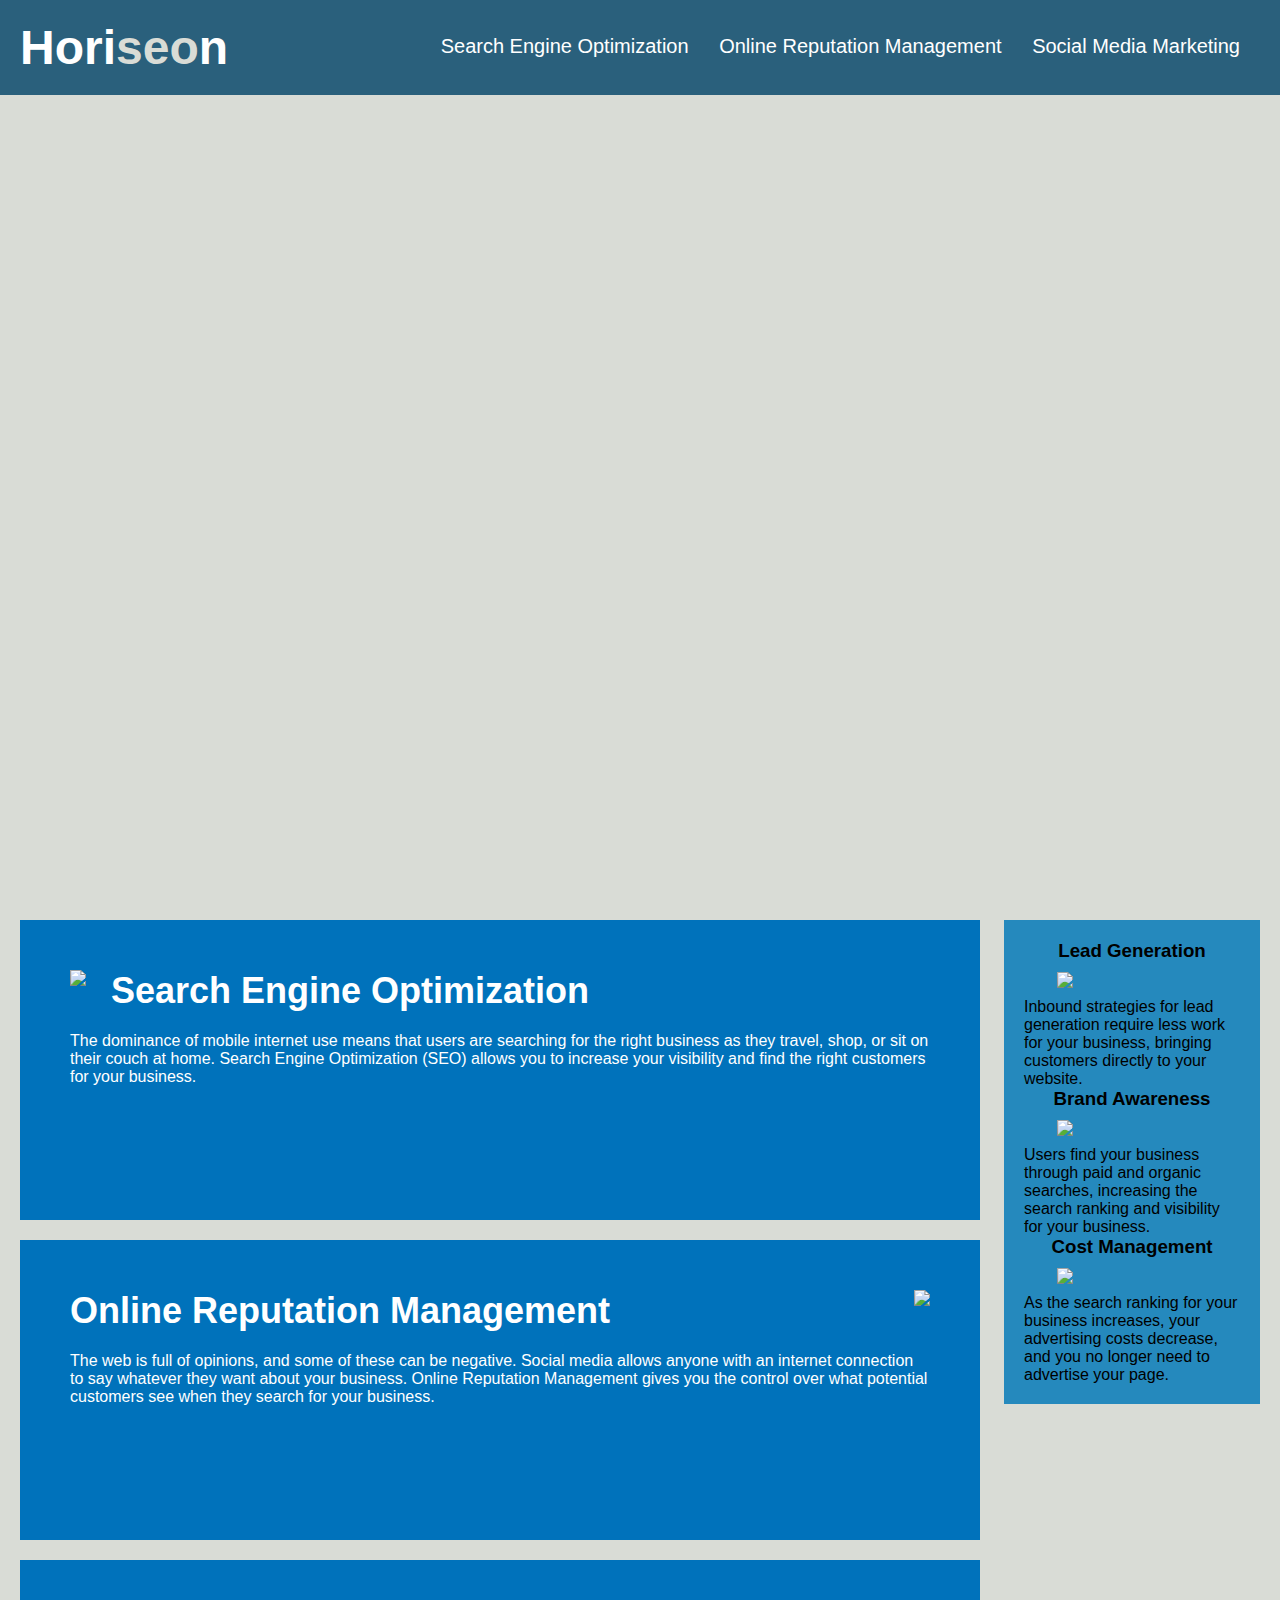
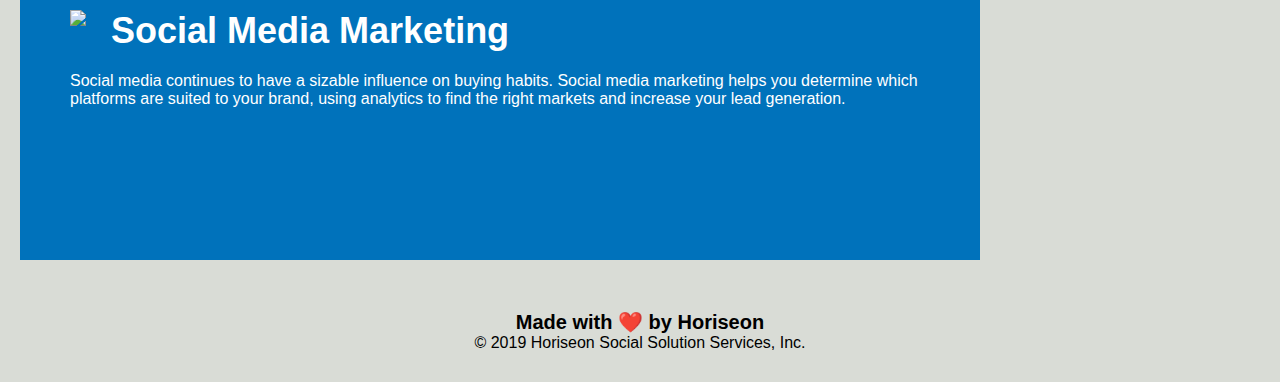
==== index.html @ 3bf4e42f "site completed minus documentation and description for SERP" ====
<!DOCTYPE html>
<html lang="en">

<head>
    <meta charset="UTF-8">
    <meta http-equiv="X-UA-Compatible" content="IE=edge">
    <meta name="viewport" content="width=device-width, initial-scale=1.0">
    <link rel="stylesheet" href="./assets/css/styles.css">
    <title>HoriSEOn: Digital Footprint and Accessibility Solutions</title>

    <!-- find apropriate description content for SERP -->

    <meta name="description" content="description info">
</head>

<body>
    <header>
        <H1>Hori<span>seo</span>n</H1>
        <nav>
            <ul>
                <li class="navLink">
                    <a href="#search-engine-optimization" class="navClick">Search Engine Optimization</a>
                </li>
                <li class=" navLink">
                    <a href="#online-reputation-management" class="navClick">Online Reputation Management</a>
                </li>
                <li class="navLink">
                    <a href="#social-media-marketing" class="navClick">Social Media Marketing</a>
                </li>
            </ul>
        </nav>
    </header>

    <div class="hero"></div>

    <main>
        <section class="mainSection" id="search-engine-optimization">
            <img src="./assets/imgs/search-engine-optimization.jpg" class="float-left mainImg" />
            <h2 class="mainHead">Search Engine Optimization</h2>
            <p>
                The dominance of mobile internet use means that users are searching for the right business as they
                travel, shop, or sit on their couch at home. Search Engine Optimization (SEO) allows you to increase
                your visibility and find the right customers for your business.
            </p>
        </section>
        <section class="mainSection" id="online-reputation-management">
            <img src="./assets/imgs/online-reputation-management.jpg" class="float-right mainImg" />
            <h2 class="mainHead">Online Reputation Management</h2>
            <p>
                The web is full of opinions, and some of these can be negative. Social media allows anyone with an
                internet connection to say whatever they want about your business. Online Reputation Management gives
                you the control over what potential customers see when they search for your business.
            </p>
        </section>
        <section id="social-media-marketing" class="mainSection">
            <img src="./assets/imgs/social-media-marketing.jpg" class="float-left mainImg" />
            <h2 class="mainHead">Social Media Marketing</h2>
            <p>
                Social media continues to have a sizable influence on buying habits. Social media marketing helps you
                determine which platforms are suited to your brand, using analytics to find the right markets and
                increase your lead generation.
            </p>
        </section>
    </main>

    <aside>
        <section class="asideSection">
            <h3 class="asideHead">Lead Generation</h3>
            <img src="./assets/imgs/lead-generation.png" class="asideImg" />
            <p>
                Inbound strategies for lead generation require less work for your business, bringing customers
                directly to your website.
            </p>
        </section>
        <section>
            <h3 class="asideHead">Brand Awareness</h3>
            <img src="./assets/imgs/brand-awareness.png" class="asideImg" />
            <p>
                Users find your business through paid and organic searches, increasing the search ranking and
                visibility for your business.
            </p>
        </section>
        <section>
            <h3 class="asideHead">Cost Management</h3>
            <img src="./assets/imgs/cost-management.png" class="asideImg"></img>
            <p>
                As the search ranking for your business increases, your advertising costs decrease, and you no longer
                need to advertise your page.
            </p>
        </section>
    </aside>

    <footer>
        <h2 class="footerHead">Made with ❤️️ by Horiseon</h2>
        <p>
            &copy; 2019 Horiseon Social Solution Services, Inc.
        </p>
    </footer>
</body>

</html>
---- assets/css/styles.css ----
* {
    box-sizing: border-box;
    padding: 0;
    margin: 0;
}

body {
    background-color: #d9dcd6;
}

header {
    padding: 20px;
    font-family: 'Trebuchet MS', 'Lucida Sans Unicode', 'Lucida Grande', 'Lucida Sans', Arial, sans-serif;
    background-color: #2a607c;
    color: #ffffff;
}

h1 {
    display: inline-block;
    font-size: 48px;
}

/* color of "seo" in Horiseon h1 */

span {
    color: #d9dcd6;
}

nav {
    padding-top: 15px;
    margin-right: 20px;
    float: right;
    font-family: 'Gill Sans', 'Gill Sans MT', Calibri, 'Trebuchet MS', sans-serif;
    font-size: 20px;
}

nav ul {
    list-style-type: none;
}

/* li elements in nav ul */

.navLink {
    display: inline;
    margin-left: 25px;
}

/* a elements in nav ul li */

.navClick {
    color: #fff;
    text-decoration: none;
}

/* img of meeting at top of main element */

.hero {
    height: 800px;
    width: 100%;
    margin-bottom: 25px;
    background-image: url("../imgs/digital-marketing-meeting.jpg");
    background-size: cover;
    background-position: center;
}

main {
    width: 75%;
    display: inline-block;
    margin-left: 20px;
}

.mainSection {
    margin-bottom: 20px;
    padding: 50px;
    height: 300px;
    font-family: 'Gill Sans', 'Gill Sans MT', Calibri, 'Trebuchet MS', sans-serif;
    background-color: #0072bb;
    color: #ffffff;
}

.mainHead {
    margin-bottom: 20px;
    font-size: 36px;
}

.float-left {
    float: left;
    margin-right: 25px;
}

.float-right {
    float: right;
    margin-left: 25px;
}

.mainImg {
    max-height: 200px;
}

aside {
    margin-right: 20px;
    padding: 20px;
    clear: both;
    float: right;
    width: 20%;
    height: 100%;
    font-family: 'Gill Sans', 'Gill Sans MT', Calibri, 'Trebuchet MS', sans-serif;
    background-color: #2589bd;
}

.asideHead {
    margin-bottom: 10px;
    text-align: center;
}

.asideImg {
    display: block;
    margin: 10px auto;
    max-width: 150px;
}

footer {
    padding: 30px;
    clear: both;
    font-family: 'Trebuchet MS', 'Lucida Sans Unicode', 'Lucida Grande', 'Lucida Sans', Arial, sans-serif;
    text-align: center;
}

.footerHead {
    font-size: 20px;
}
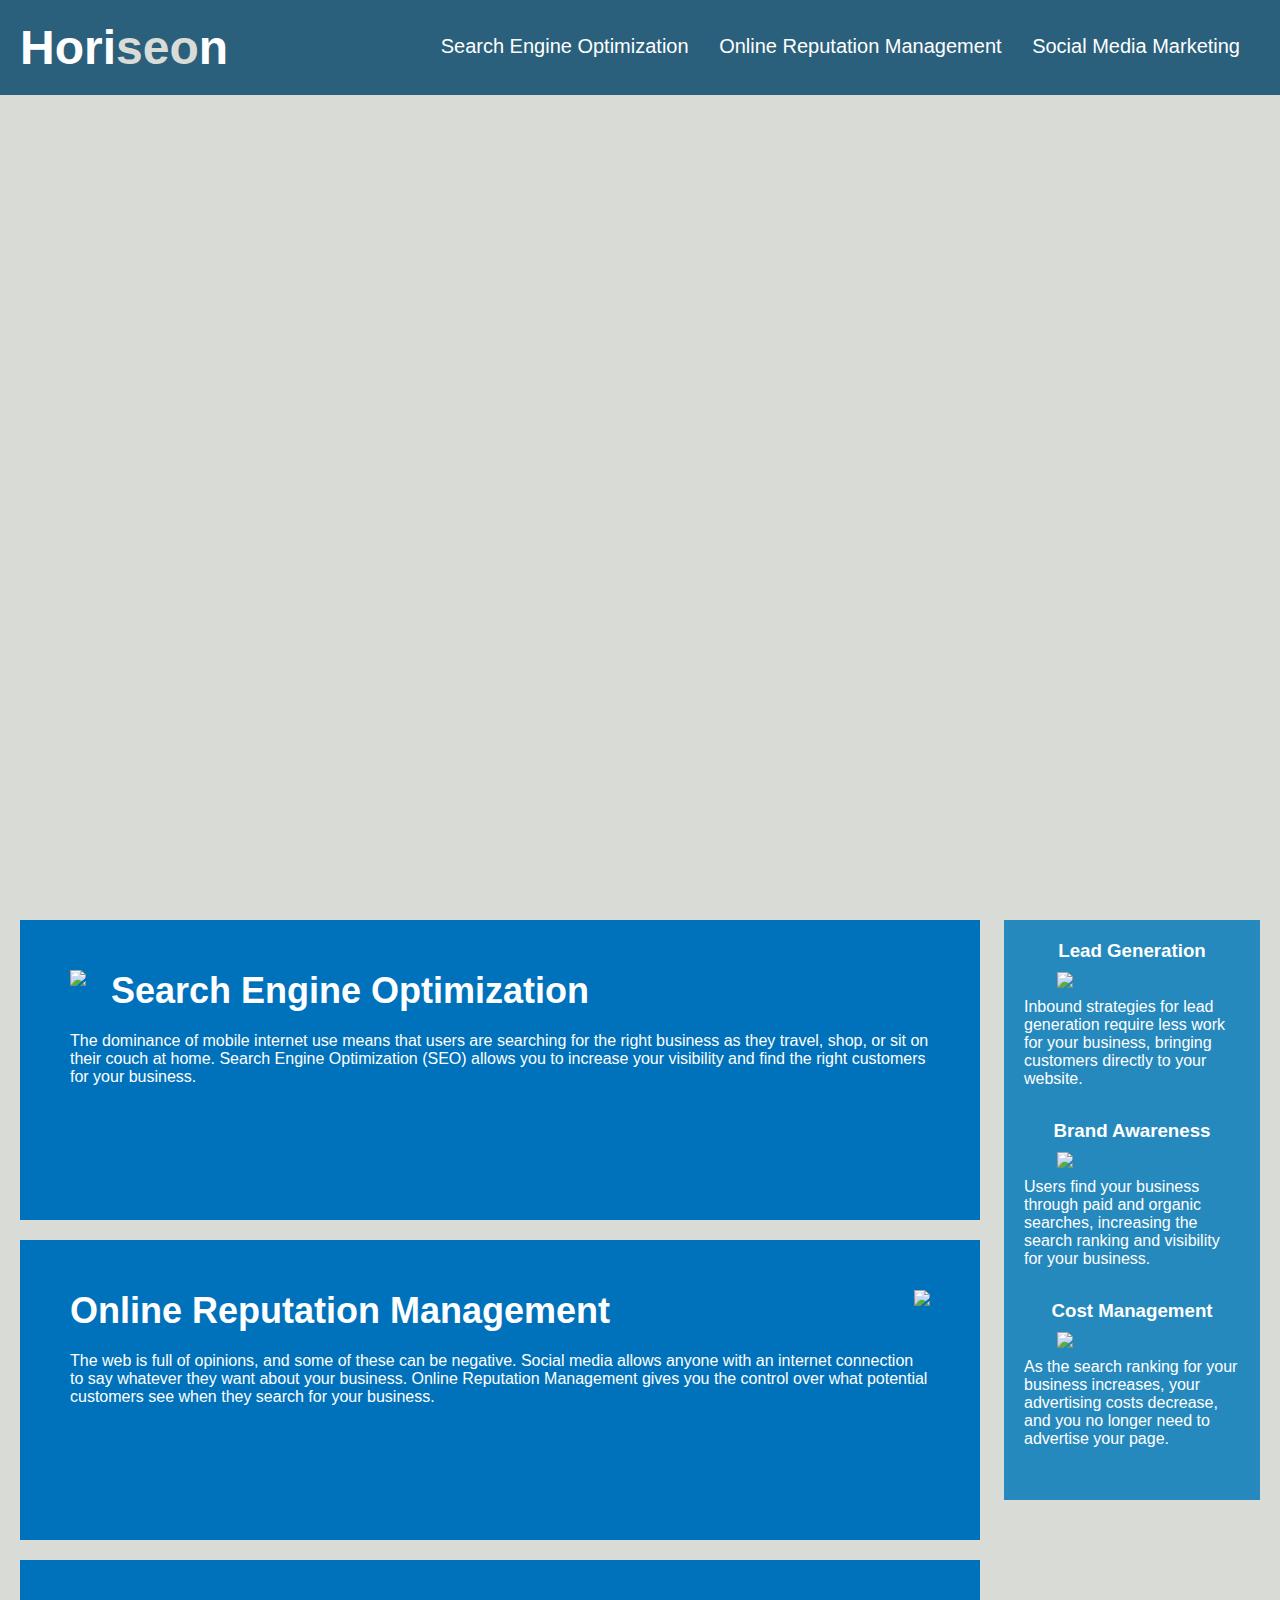
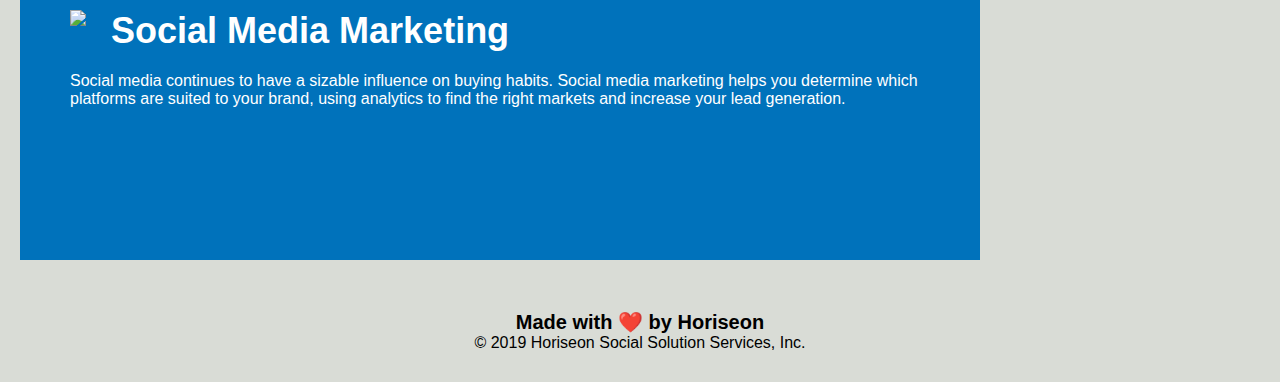
==== commit 21feb860: "found error in aside. added class to sections to change font color and margins" ====
--- a/index.html
+++ b/index.html
@@ -72,7 +72,7 @@
                 directly to your website.
             </p>
         </section>
-        <section>
+        <section class="asideSection">
             <h3 class="asideHead">Brand Awareness</h3>
             <img src="./assets/imgs/brand-awareness.png" class="asideImg" />
             <p>
@@ -80,7 +80,7 @@
                 visibility for your business.
             </p>
         </section>
-        <section>
+        <section class="asideSection">
             <h3 class="asideHead">Cost Management</h3>
             <img src="./assets/imgs/cost-management.png" class="asideImg"></img>
             <p>
--- a/assets/css/styles.css
+++ b/assets/css/styles.css
@@ -12,7 +12,7 @@
     padding: 20px;
     font-family: 'Trebuchet MS', 'Lucida Sans Unicode', 'Lucida Grande', 'Lucida Sans', Arial, sans-serif;
     background-color: #2a607c;
-    color: #ffffff;
+    color: #fff;
 }
 
 h1 {
@@ -75,7 +75,7 @@
     height: 300px;
     font-family: 'Gill Sans', 'Gill Sans MT', Calibri, 'Trebuchet MS', sans-serif;
     background-color: #0072bb;
-    color: #ffffff;
+    color: #fff;
 }
 
 .mainHead {
@@ -108,6 +108,11 @@
     background-color: #2589bd;
 }
 
+.asideSection {
+    margin-bottom: 32px;
+    color: #fff;
+}
+
 .asideHead {
     margin-bottom: 10px;
     text-align: center;
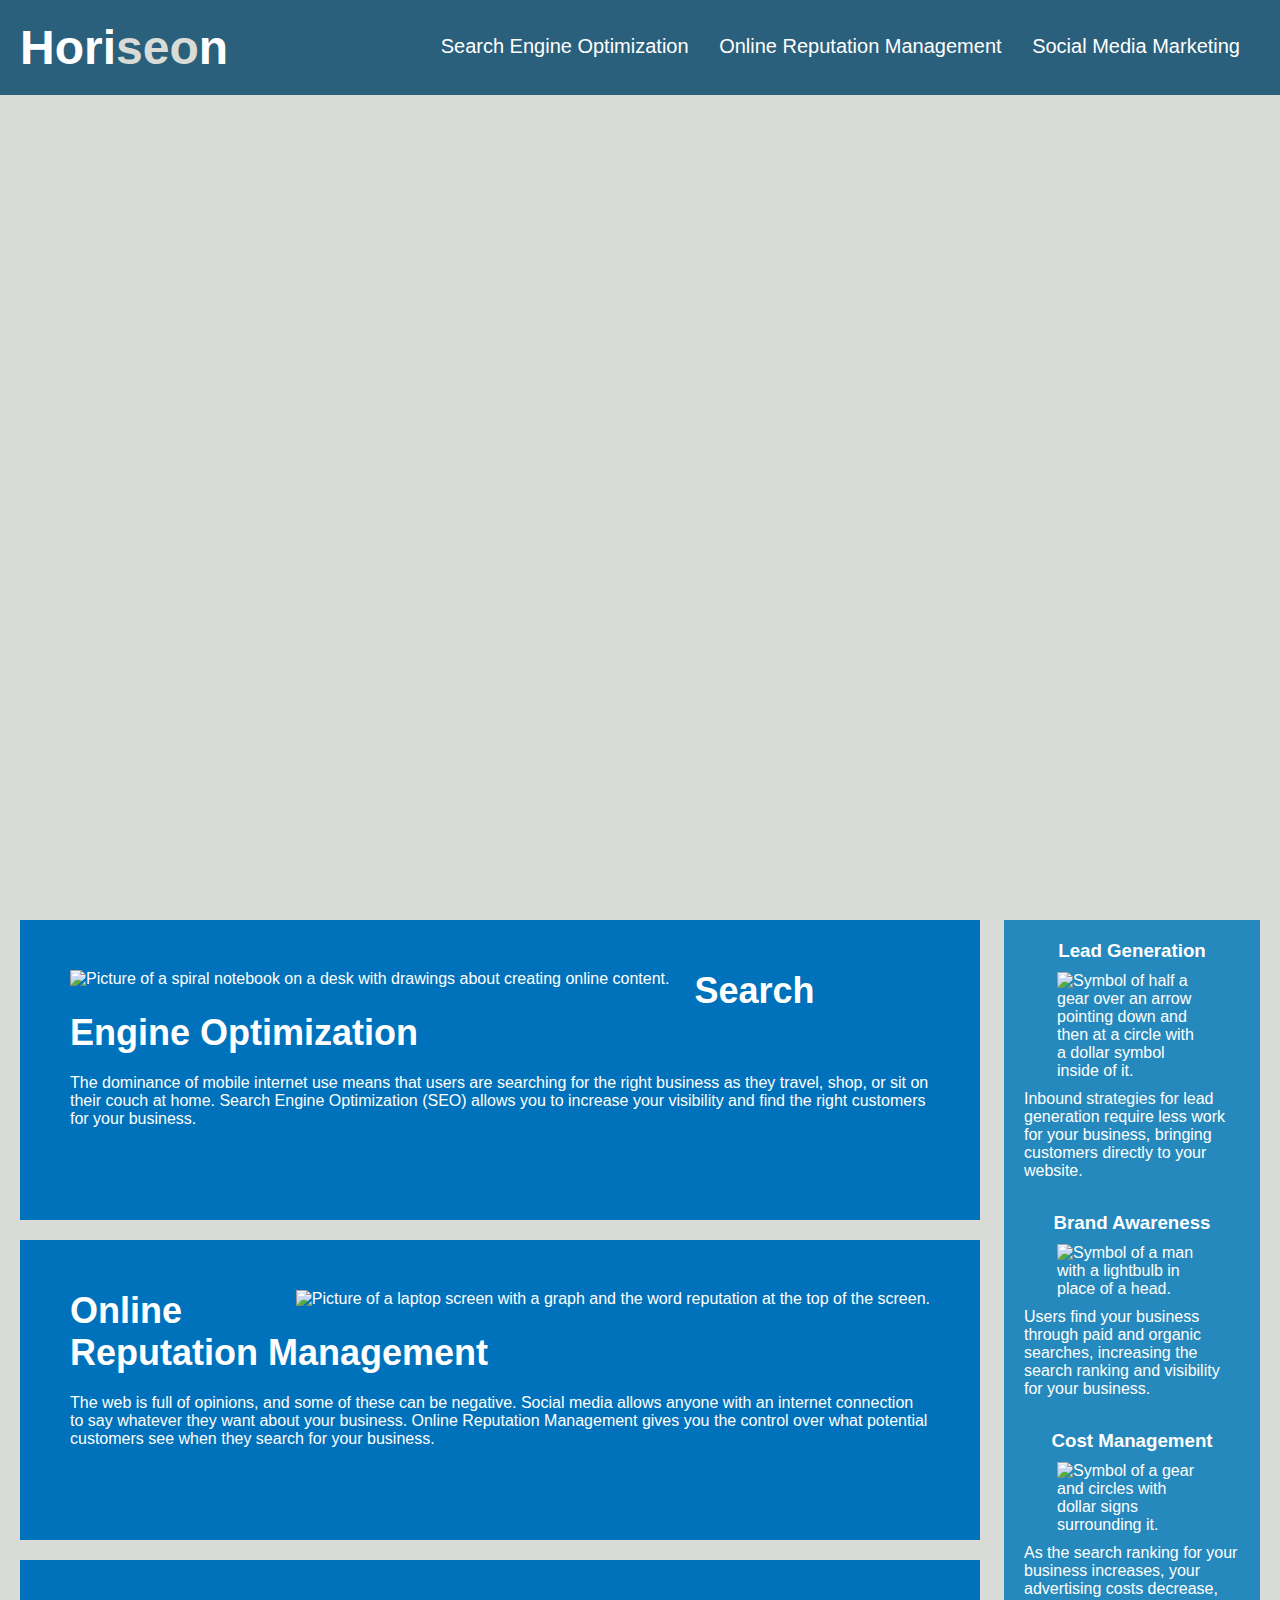
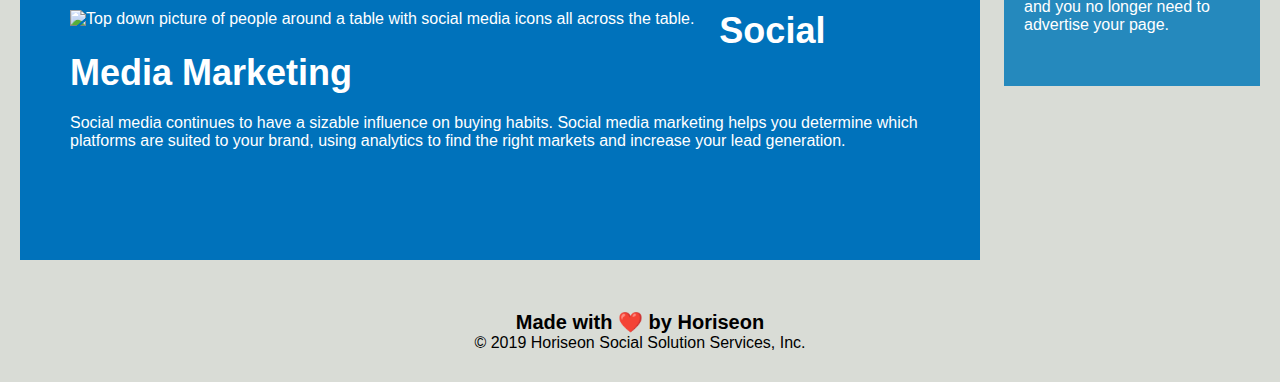
==== commit 53963f24: "added forgotten alt text" ====
--- a/index.html
+++ b/index.html
@@ -35,7 +35,8 @@
 
     <main>
         <section class="mainSection" id="search-engine-optimization">
-            <img src="./assets/imgs/search-engine-optimization.jpg" class="float-left mainImg" />
+            <img src="./assets/imgs/search-engine-optimization.jpg" class="float-left mainImg"
+                alt="Picture of a spiral notebook on a desk with drawings about creating online content." />
             <h2 class="mainHead">Search Engine Optimization</h2>
             <p>
                 The dominance of mobile internet use means that users are searching for the right business as they
@@ -44,7 +45,8 @@
             </p>
         </section>
         <section class="mainSection" id="online-reputation-management">
-            <img src="./assets/imgs/online-reputation-management.jpg" class="float-right mainImg" />
+            <img src="./assets/imgs/online-reputation-management.jpg" class="float-right mainImg"
+                alt="Picture of a laptop screen with a graph and the word reputation at the top of the screen." />
             <h2 class="mainHead">Online Reputation Management</h2>
             <p>
                 The web is full of opinions, and some of these can be negative. Social media allows anyone with an
@@ -53,7 +55,8 @@
             </p>
         </section>
         <section id="social-media-marketing" class="mainSection">
-            <img src="./assets/imgs/social-media-marketing.jpg" class="float-left mainImg" />
+            <img src="./assets/imgs/social-media-marketing.jpg" class="float-left mainImg"
+                alt="Top down picture of people around a table with social media icons all across the table." />
             <h2 class="mainHead">Social Media Marketing</h2>
             <p>
                 Social media continues to have a sizable influence on buying habits. Social media marketing helps you
@@ -66,7 +69,8 @@
     <aside>
         <section class="asideSection">
             <h3 class="asideHead">Lead Generation</h3>
-            <img src="./assets/imgs/lead-generation.png" class="asideImg" />
+            <img src="./assets/imgs/lead-generation.png" class="asideImg"
+                alt="Symbol of half a gear over an arrow pointing down and then at a circle with a dollar symbol inside of it." />
             <p>
                 Inbound strategies for lead generation require less work for your business, bringing customers
                 directly to your website.
@@ -74,7 +78,8 @@
         </section>
         <section class="asideSection">
             <h3 class="asideHead">Brand Awareness</h3>
-            <img src="./assets/imgs/brand-awareness.png" class="asideImg" />
+            <img src="./assets/imgs/brand-awareness.png" class="asideImg"
+                alt="Symbol of a man with a lightbulb in place of a head." />
             <p>
                 Users find your business through paid and organic searches, increasing the search ranking and
                 visibility for your business.
@@ -82,7 +87,8 @@
         </section>
         <section class="asideSection">
             <h3 class="asideHead">Cost Management</h3>
-            <img src="./assets/imgs/cost-management.png" class="asideImg"></img>
+            <img src="./assets/imgs/cost-management.png" class="asideImg"
+                alt="Symbol of a gear and circles with dollar signs surrounding it." />
             <p>
                 As the search ranking for your business increases, your advertising costs decrease, and you no longer
                 need to advertise your page.
